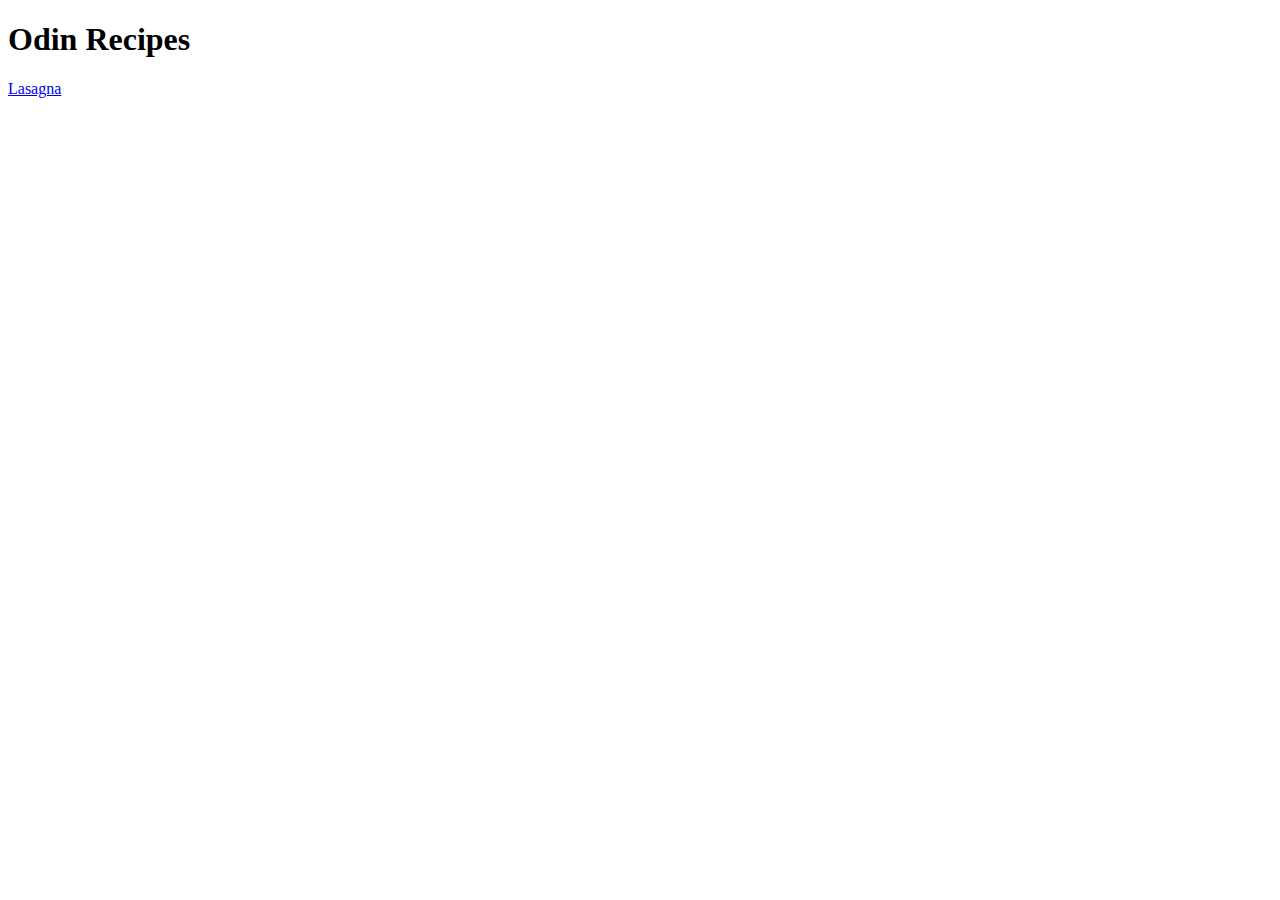
==== index.html @ 0e7494d4 "idk what i changed" ====
<!DOCTYPE html>
<html lang="en">
    <head>
        <meta charset="utf-8">
        <title>odin recipes</title>
    </head>
    <body>
       <h1>Odin Recipes</h1>
        <a href="recipes/lasagna.html">Lasagna</a>
    </body>
</html>
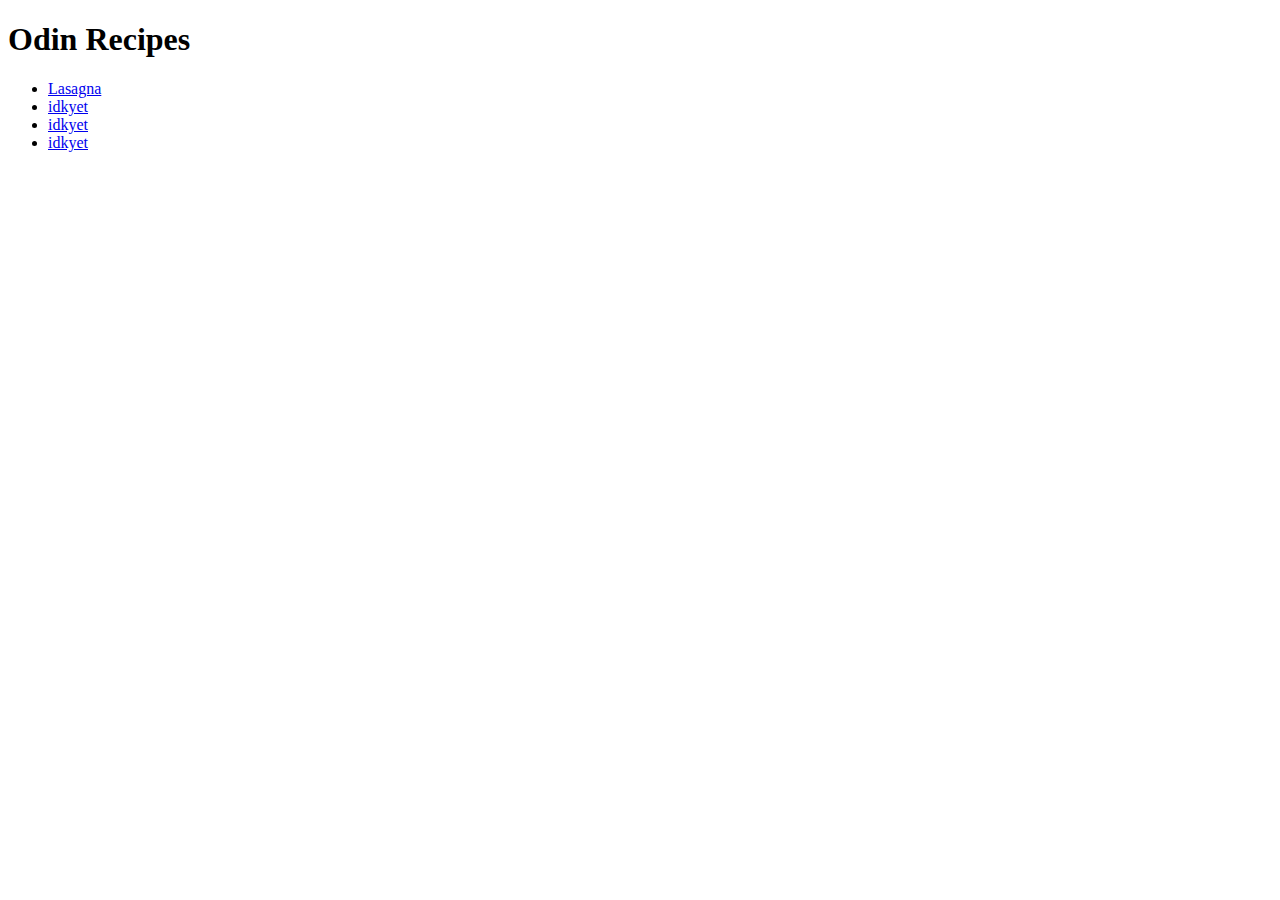
==== commit 26a8c1eb: "making outline" ====
--- a/index.html
+++ b/index.html
@@ -1,11 +1,19 @@
 <!DOCTYPE html>
 <html lang="en">
-    <head>
-        <meta charset="utf-8">
-        <title>odin recipes</title>
-    </head>
-    <body>
-       <h1>Odin Recipes</h1>
-        <a href="recipes/lasagna.html">Lasagna</a>
-    </body>
+
+<head>
+  <meta charset="utf-8">
+  <title>odin recipes</title>
+</head>
+
+<body>
+  <h1>Odin Recipes</h1>
+  <ul>
+    <li><a href="recipes/lasagna.html">Lasagna</a> </li>
+    <li><a href="recipes/idkyet.html">idkyet</a></li>
+    <li><a href="recipes/idkyet.html">idkyet</a></li>
+    <li><a href="recipes/idkyet.html">idkyet</a></li>
+  </ul>
+</body>
+
 </html>
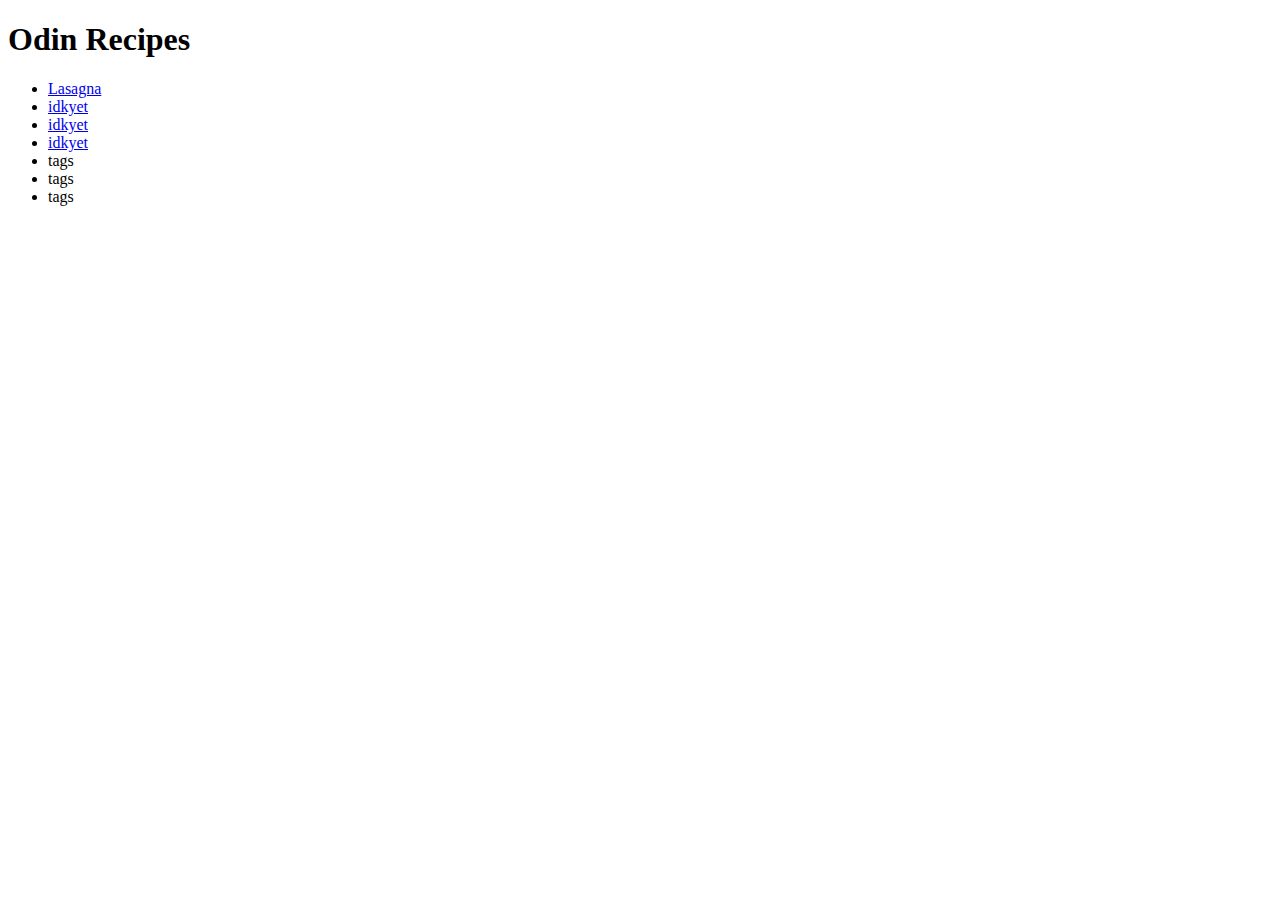
==== commit 839606c9: "djaklsfjdklsj" ====
--- a/index.html
+++ b/index.html
@@ -13,6 +13,9 @@
     <li><a href="recipes/idkyet.html">idkyet</a></li>
     <li><a href="recipes/idkyet.html">idkyet</a></li>
     <li><a href="recipes/idkyet.html">idkyet</a></li>
+    <li>tags</li>
+    <li>tags</li>
+    <li>tags</li>
   </ul>
 </body>
 
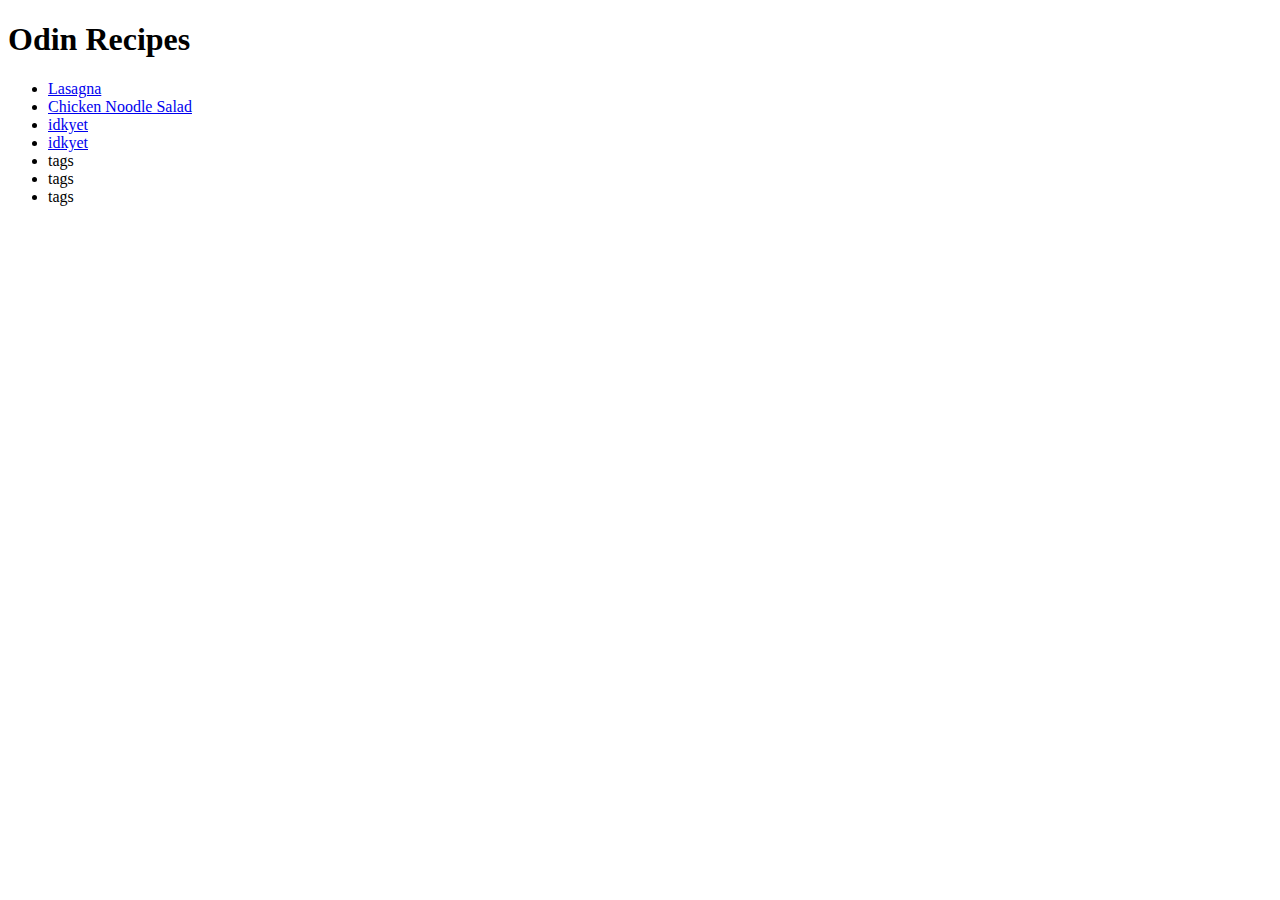
==== commit cfc6fa89: "added desc for lasagna page" ====
--- a/index.html
+++ b/index.html
@@ -10,7 +10,7 @@
   <h1>Odin Recipes</h1>
   <ul>
     <li><a href="recipes/lasagna.html">Lasagna</a> </li>
-    <li><a href="recipes/idkyet.html">idkyet</a></li>
+    <li><a href="recipes/chicken-noodle.html">Chicken Noodle Salad</a></li>
     <li><a href="recipes/idkyet.html">idkyet</a></li>
     <li><a href="recipes/idkyet.html">idkyet</a></li>
     <li>tags</li>
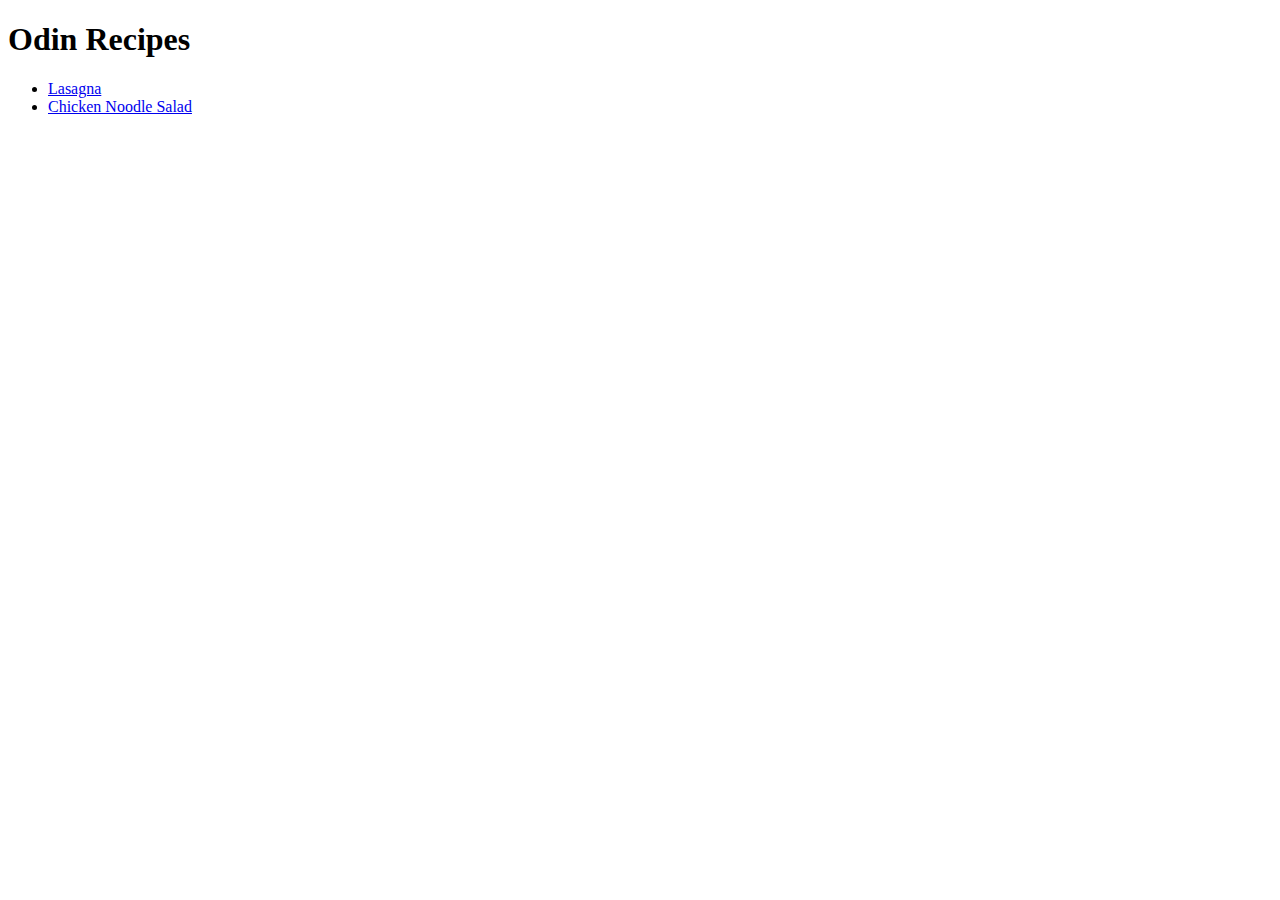
==== commit 6208798b: "fixing index.html" ====
--- a/index.html
+++ b/index.html
@@ -11,11 +11,6 @@
   <ul>
     <li><a href="recipes/lasagna.html">Lasagna</a> </li>
     <li><a href="recipes/chicken-noodle.html">Chicken Noodle Salad</a></li>
-    <li><a href="recipes/idkyet.html">idkyet</a></li>
-    <li><a href="recipes/idkyet.html">idkyet</a></li>
-    <li>tags</li>
-    <li>tags</li>
-    <li>tags</li>
   </ul>
 </body>
 
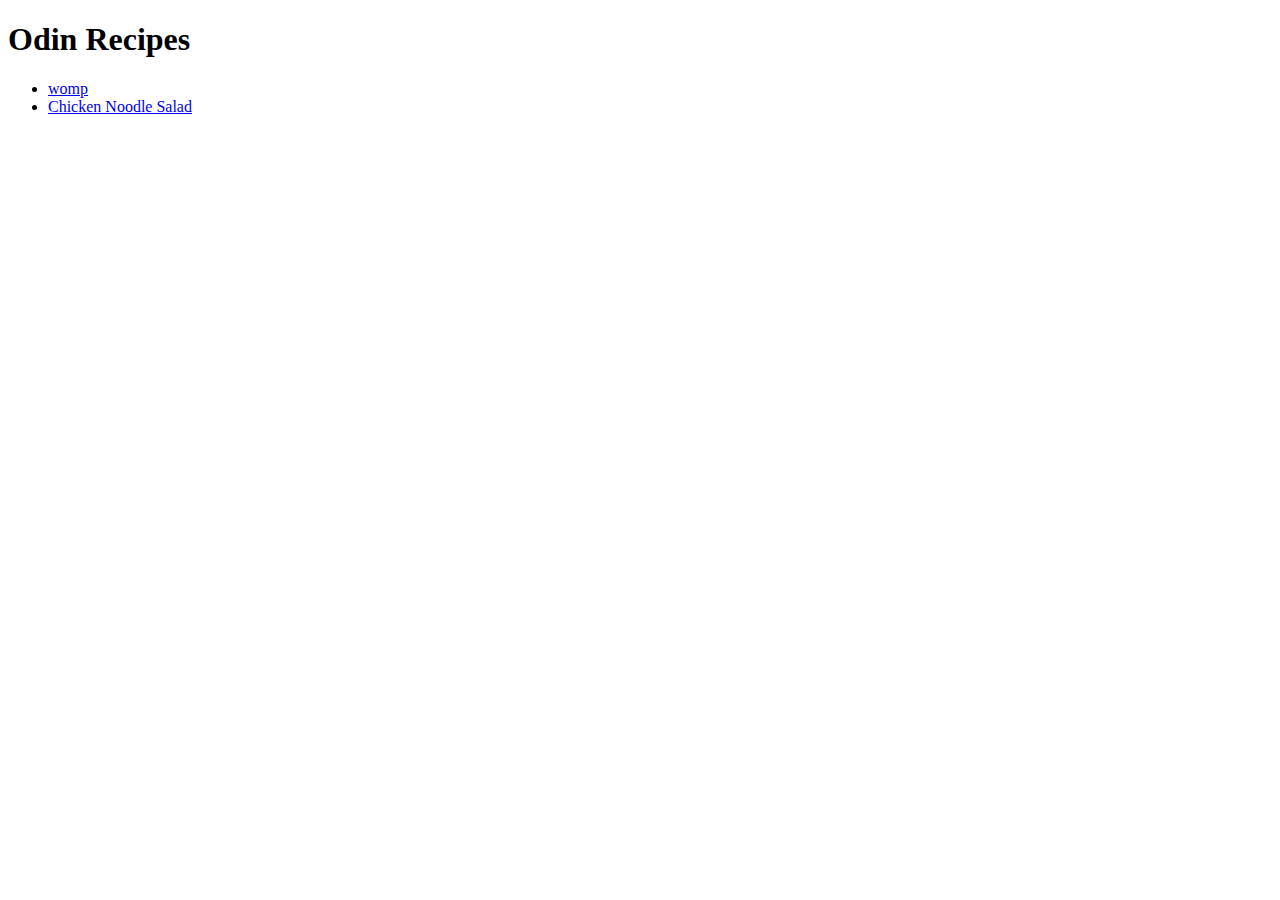
==== commit a8e7ce6d: "idk what i changed" ====
--- a/index.html
+++ b/index.html
@@ -9,7 +9,7 @@
 <body>
   <h1>Odin Recipes</h1>
   <ul>
-    <li><a href="recipes/lasagna.html">Lasagna</a> </li>
+    <li><a href="recipes/lasagna.html">womp</a></li>
     <li><a href="recipes/chicken-noodle.html">Chicken Noodle Salad</a></li>
   </ul>
 </body>
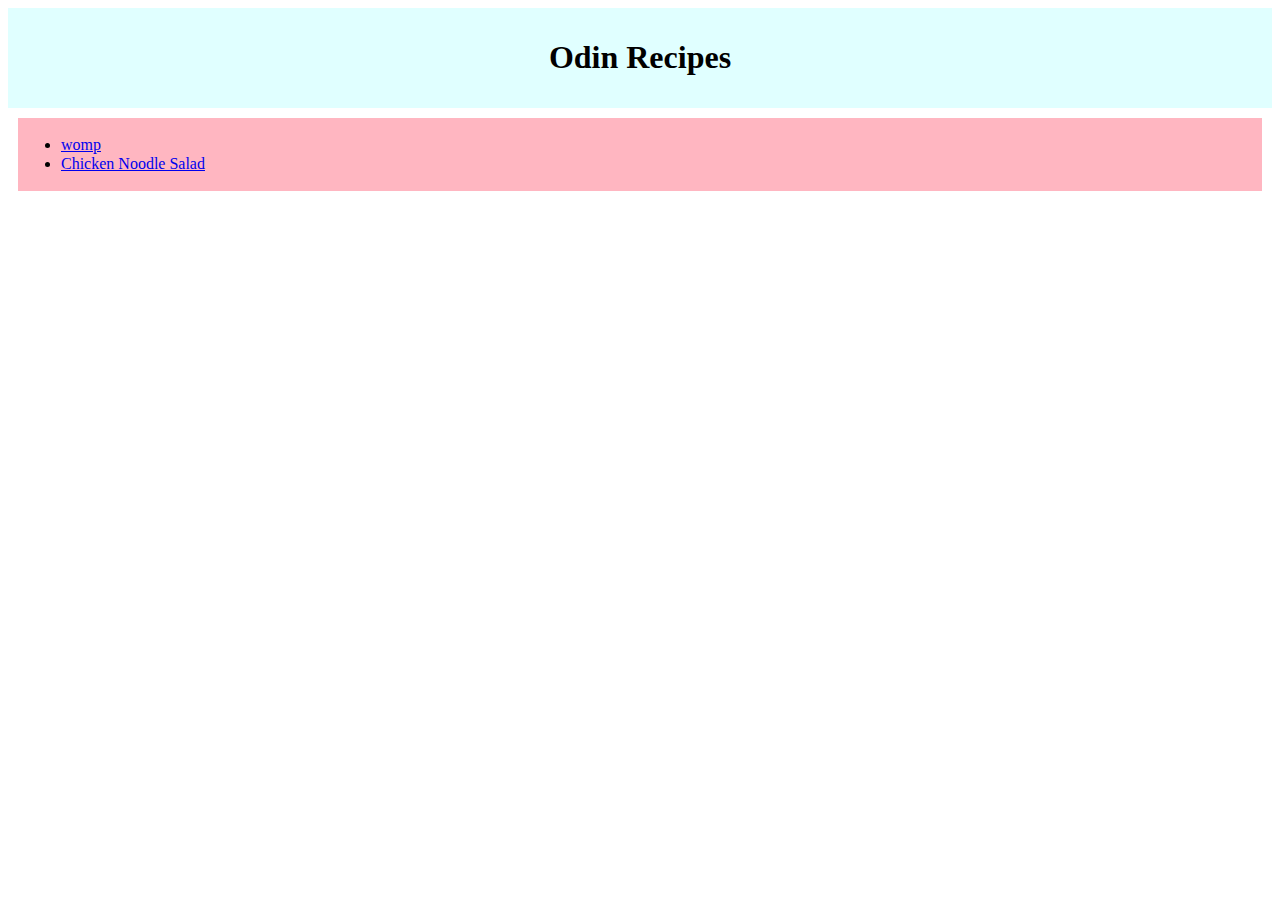
==== commit a535dd82: "updated with basic css" ====
--- a/index.html
+++ b/index.html
@@ -4,14 +4,15 @@
 <head>
   <meta charset="utf-8">
   <title>odin recipes</title>
+  <link rel="stylesheet" href="style.css">
 </head>
 
 <body>
-  <h1>Odin Recipes</h1>
-  <ul>
-    <li><a href="recipes/lasagna.html">womp</a></li>
-    <li><a href="recipes/chicken-noodle.html">Chicken Noodle Salad</a></li>
-  </ul>
+  <div class="title"><h1>Odin Recipes</h1></div>
+  <div class="list"><ul>
+    <li class="list-element"><a href="recipes/lasagna.html">womp</a></li>
+    <li class="list-element"><a href="recipes/chicken-noodle.html">Chicken Noodle Salad</a></li>
+  </ul></div>
 </body>
 
 </html>
--- a/style.css
+++ b/style.css
@@ -0,0 +1,17 @@
+.title {
+  background-color: lightcyan;
+  text-align: center;
+  border-color: gray;
+  border: 10px;
+  padding: 10px;
+}
+
+.list {
+  background-color: lightpink;
+  padding: 2px;
+  margin: 10px;
+}
+
+.list-element {
+  margin: 1px;
+}
